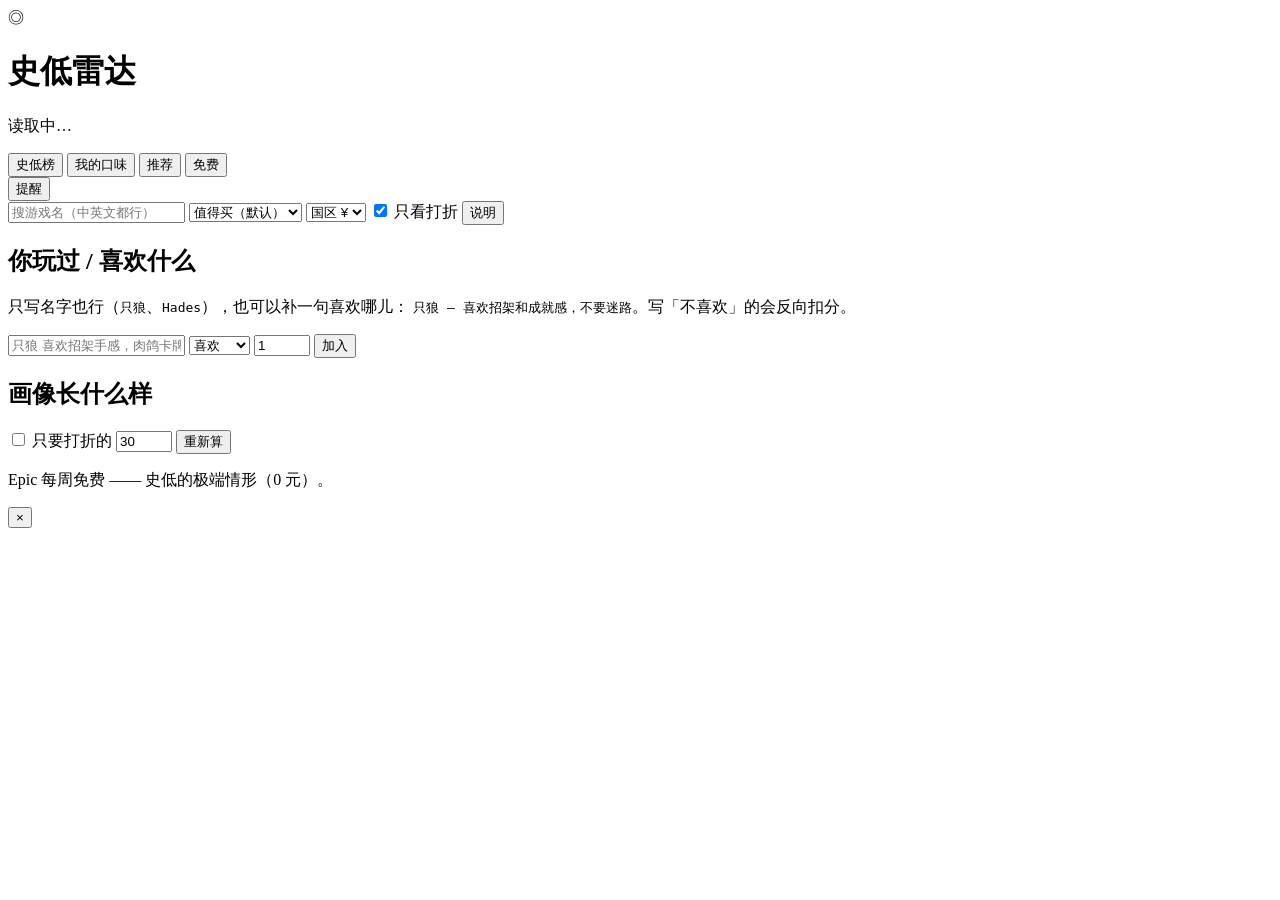
==== web/index.html @ 49f7317f "feat: 初始版本 —— 跨平台史低聚合 + 画像推荐" ====
<!DOCTYPE html>
<html lang="zh-CN">
<head>
<meta charset="utf-8">
<meta name="viewport" content="width=device-width, initial-scale=1">
<title>史低雷达 · game-deal-radar</title>
<link rel="stylesheet" href="/style.css">
</head>
<body>
<header>
  <div class="brand">
    <span class="logo">◎</span>
    <div>
      <h1>史低雷达</h1>
      <p class="sub" id="stats">读取中…</p>
    </div>
  </div>
  <nav class="tabs">
    <button data-tab="deals" class="active">史低榜</button>
    <button data-tab="taste">我的口味</button>
    <button data-tab="rec">推荐</button>
    <button data-tab="free">免费</button>
  </nav>
  <!-- 提醒按钮必须放在 nav.tabs 外面：app.js 把 `.tabs button` 全部当成页签，放里面点了会把主体切空 -->
  <button id="bell" class="bell" title="提醒中心（到点由全局汇总器统一推送）">提醒<span id="bell-badge" class="badge" hidden>0</span></button>
</header>

<div id="bell-panel" class="bell-panel" hidden>
  <div class="bell-head"><b>提醒中心</b><button id="bell-close" title="关闭">×</button></div>
  <div id="bell-list"></div>
  <div class="bell-foot">这里记的是「跌到史低」的全部历史。系统通知每天到点由全局汇总器合并成一条，
    所以即使 Windows 把弹窗吞了，你回到这个页面也一定看得到。</div>
</div>

<main>
  <!-- 史低榜 -->
  <section id="tab-deals" class="tab active">
    <div class="toolbar">
      <input id="q-deals" type="search" placeholder="搜游戏名（中英文都行）">
      <select id="sort-deals">
        <option value="worth">值得买（默认）</option>
        <option value="at_low">先看史低</option>
        <option value="discount">按折扣</option>
        <option value="review">按好评率</option>
        <option value="heybox">按小黑盒价</option>
        <option value="price">按价格</option>
        <option value="metacritic">按 MC 分</option>
      </select>
      <select id="cur-deals" title="币种：国区价来自 Steam，美元价来自 CheapShark 跨店比价">
        <option value="CNY">国区 ¥</option>
        <option value="USD">美元 $</option>
      </select>
      <label class="chk"><input type="checkbox" id="only-discount" checked> 只看打折</label>
      <button id="btn-refresh" class="ghost" title="重新拉数据（走 python -m radar.cli fetch）">说明</button>
    </div>
    <div id="deals-hint" class="hint"></div>
    <div id="deals" class="grid"></div>
  </section>

  <!-- 口味 -->
  <section id="tab-taste" class="tab">
    <div class="panel">
      <h2>你玩过 / 喜欢什么</h2>
      <p class="hint">只写名字也行（<code>只狼</code>、<code>Hades</code>），也可以补一句喜欢哪儿：
        <code>只狼 — 喜欢招架和成就感，不要迷路</code>。写「不喜欢」的会反向扣分。</p>
      <div class="adder">
        <input id="taste-text" type="text" placeholder="只狼 喜欢招架手感，肉鸽卡牌也能接受">
        <select id="taste-kind">
          <option value="liked">喜欢</option>
          <option value="disliked">不喜欢</option>
        </select>
        <input id="taste-weight" type="number" value="1" min="0.1" max="3" step="0.1" title="权重">
        <button id="taste-add">加入</button>
      </div>
      <div id="taste-msg" class="msg"></div>
      <div id="taste-list"></div>
    </div>
    <div class="panel">
      <h2>画像长什么样</h2>
      <div id="taste-tags" class="taglist"></div>
      <div id="taste-resolved"></div>
    </div>
  </section>

  <!-- 推荐 -->
  <section id="tab-rec" class="tab">
    <div class="toolbar">
      <label class="chk"><input type="checkbox" id="rec-only-discount"> 只要打折的</label>
      <input id="rec-top" type="number" value="30" min="5" max="100" step="5" title="数量">
      <button id="rec-run">重新算</button>
      <span id="rec-hint" class="hint"></span>
    </div>
    <div id="rec" class="grid"></div>
  </section>

  <!-- 免费 -->
  <section id="tab-free" class="tab">
    <p class="hint">Epic 每周免费 —— 史低的极端情形（0 元）。</p>
    <div id="free" class="grid"></div>
  </section>
</main>

<aside id="drawer" class="drawer">
  <button id="drawer-close" class="close">×</button>
  <div id="drawer-body"></div>
</aside>

<script src="/app.js"></script>
<script src="/bell.js"></script>
</body>
</html>
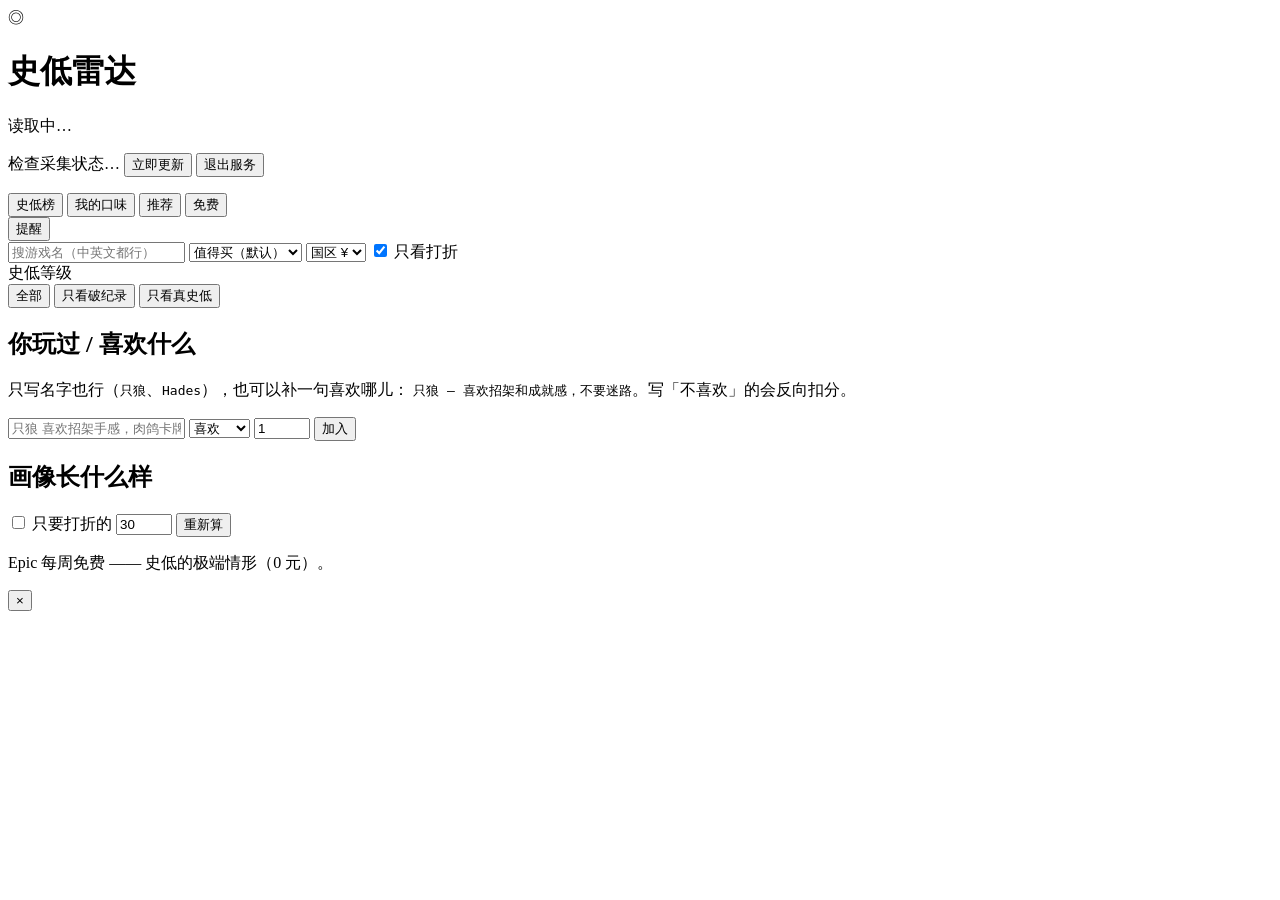
==== commit 1f5ae062: "feat: 加入自动更新与托盘常驻，补数据源说明与截图" ====
--- a/web/index.html
+++ b/web/index.html
@@ -13,6 +13,12 @@
     <div>
       <h1>史低雷达</h1>
       <p class="sub" id="stats">读取中…</p>
+      <p class="sub upd" id="upd">
+        <span class="dot" id="upd-dot"></span>
+        <span id="upd-text">检查采集状态…</span>
+        <button id="btn-update" class="mini">立即更新</button>
+        <button id="btn-quit" class="mini ghost" title="停止本地服务并退出（网页随之失效）。托盘图标里也有「退出」">退出服务</button>
+      </p>
     </div>
   </div>
   <nav class="tabs">
@@ -51,7 +57,14 @@
         <option value="USD">美元 $</option>
       </select>
       <label class="chk"><input type="checkbox" id="only-discount" checked> 只看打折</label>
-      <button id="btn-refresh" class="ghost" title="重新拉数据（走 python -m radar.cli fetch）">说明</button>
+    </div>
+    <div class="filters">
+      <span class="flabel">史低等级</span>
+      <div id="state-chips" class="chips"></div>
+      <span class="fsep"></span>
+      <button class="mini" data-preset="all" title="五个等级全选">全部</button>
+      <button class="mini" data-preset="record" title="超史低 + 星史低：真正刷了纪录的">只看破纪录</button>
+      <button class="mini" data-preset="low" title="超史低 + 星史低 + 平史低">只看真史低</button>
     </div>
     <div id="deals-hint" class="hint"></div>
     <div id="deals" class="grid"></div>
